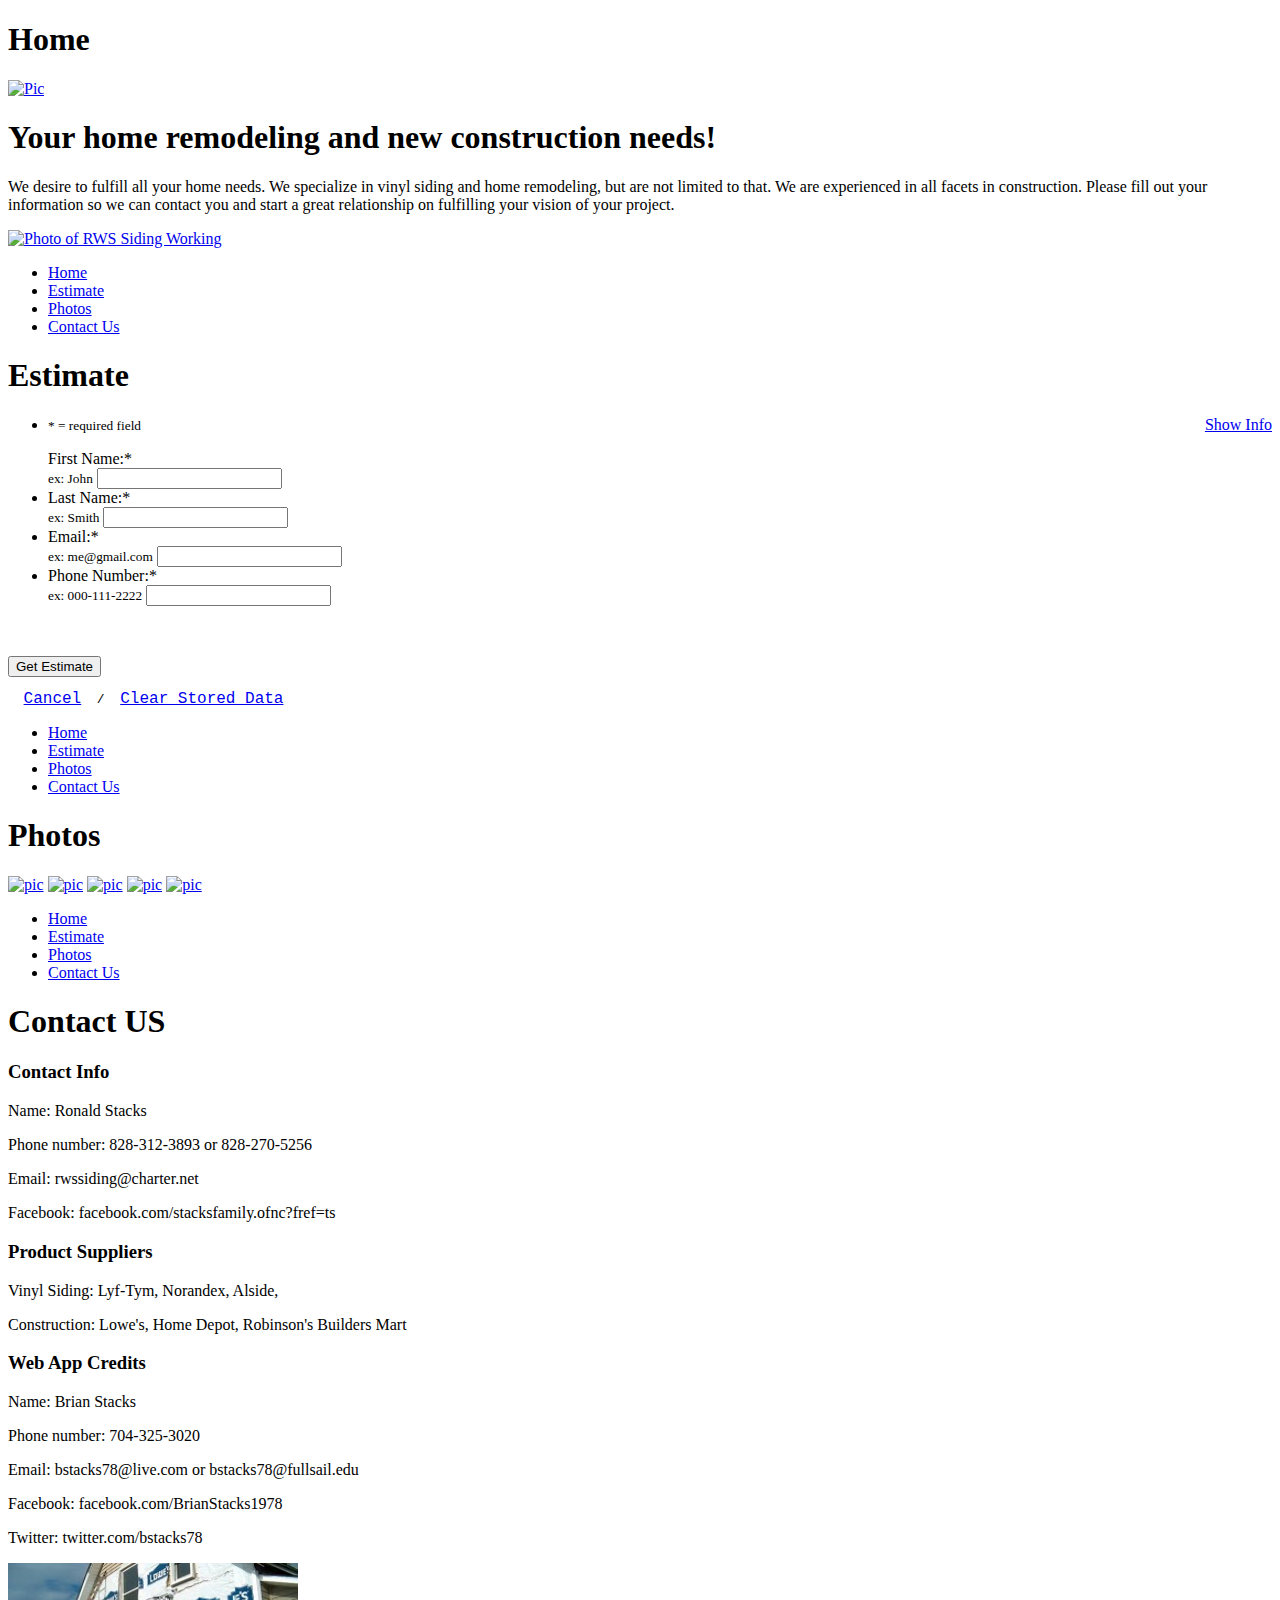
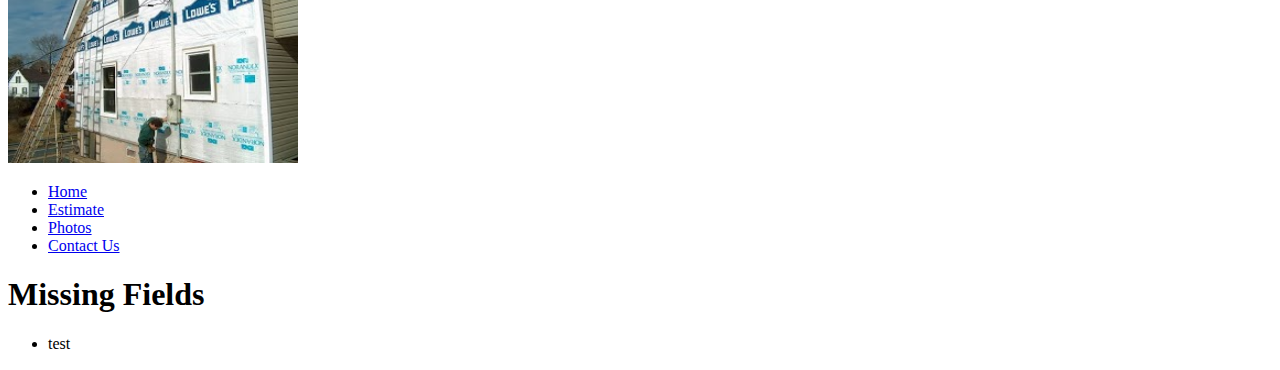
==== RWSsiding/RWSsiding/app/_attachments/style/index.html @ 05c54672 "chanded code to extend app to cloudant" ====
<!DOCTYPE html> 

<!--BRIAN STACKS ASD 1310 html template -->
<html>
<head>
    <meta charset="utf-8">
    <meta content="index, follow" name="robots">
    <meta content="user-scalable=no, width=device-width, initial-scale=1.0"
    name="viewport">
    <meta content="True" name="HandheldFriendly">
    <meta content="320" name="MobileOptimized">

    <title>RWS Siding Inc.</title>
    <link rel="stylesheet" href="http://code.jquery.com/mobile/1.3.2/jquery.mobile-1.3.2.min.css" />
	<script src="http://code.jquery.com/jquery-1.9.1.min.js"></script>
	<script src="http://code.jquery.com/mobile/1.3.2/jquery.mobile-1.3.2.min.js"></script> 
    <script src="jquery.validate.js" type="text/javascript"></script> 
    <script src="jparse-beta-0.3.3-min.js" type="text/javascript"></script>
    <script src="jquery.couch.js" type="text/javascript"></script>
    <link href="main.css" rel="stylesheet">
</head>

<body>
    <div data-role="page" data-theme="b" data-title="View Source: Home" id=
    "home">
        <div data-id="vs_header" data-position="fixed" data-role="header"
        data-theme="b">
            <h1>Home</h1>
        </div>

        <section data-role="content">
            <a href="#form"><img alt="Pic" height="140" src="home.jpg" title=
            "featureLogo" width="290"></a>

            <h1>Your home remodeling and new construction needs!</h1>

            <p>We desire to fulfill all your home needs. We specialize in vinyl
            siding and home remodeling, but are not limited to that. We are
            experienced in all facets in construction. Please fill out your
            information so we can contact you and start a great relationship on
            fulfilling your vision of your project.</p><a href=
            "#photos"><img alt="Photo of RWS Siding Working" height="190" src=
            "aboutUs.png" width="240"></a>
        </section>

        <div data-id="vs_footer" data-position="fixed" data-role="footer"
        data-theme="b">
            <div data-role="navbar">
                <ul>
                    <li>
                        <a class="ui-btn-active ui-state-persist" data-icon=
                        "home" data-role="button" href="index.html">Home</a>
                    </li>

                    <li>
                        <a data-icon="plus" data-role="button" href=
                        "#form">Estimate</a>
                    </li>

                    <li>
                        <a data-icon="grid" data-role="button" href=
                        "#photos">Photos</a>
                    </li>

                    <li>
                        <a data-icon="info" data-role="button" href=
                        "#contactUs">Contact Us</a>
                    </li>
                </ul>
            </div><!-- navbar -->
        </div><!-- footer -->
    </div><!-- page end -->

    <section data-role="page" data-theme="b" data-title="View Source: Form" id=
    "form">
        <div data-id="vs_header" data-position="fixed" data-role="header"
        data-theme="b">
            <h1>Estimate</h1>
        </div>

        <section data-role="content" data-theme="b">
            <form action="#" id="addForm" method="post" name="addForm">
                
                <a href="#" id="showMyInfo" style="float: right">Show Info</a>
                

                <ul contenteditable="true" id="formFeilds">
                    <li>
                        <p id="rqf"><small>* = required
                        field</small></p><label for="formFirstName">First
                        Name:*<br>
                        <small>ex: John</small></label> <input class="required"
                        data-clear-btn="true" id="formFirstName" name=
                        "formFirstName" type="text">
                    </li>

                    <li><label for="formLastName">Last Name:*<br>
                    <small>ex: Smith</small></label> <input class="required"
                    data-clear-btn="true" id="formLastName" name="formLastName"
                    type="text"></li>

                    <li><label for="formEmail">Email:*<br>
                    <small>ex: me@gmail.com</small></label> <input class=
                    "required" data-clear-btn="true" id="formEmail" name=
                    "formEmail" type="email"></li>

                    <li><label for="formPhone">Phone Number:*<br>
                    <small>ex: 000-111-2222</small></label> <input class=
                    "required" data-clear-btn="true" id="formPhone" name=
                    "formPhone" type="tel"></li>
                </ul>
				
				<div id="newDiv" style="overflow:hidden height:100px; background-color:white;">
    <ul style=" visibility:hidden;">
        <li>
            <div>
            
            </div>
        </li>
    </ul>
</div>
				
               
                <button id="submit" >Get Estimate</button><br>
                <pre>
  <a href="#home" id="myCancel" style=
"text-decoration:underline; text-align:center; font-size:12pt;">Cancel</a>  /  <a href="#"
id="clearMy" style=
"text-decoration:underline; text-align:center; font-size:12pt;">Clear Stored Data</a>
</pre>
            </form>
        </section>

        <div data-id="vs_footer" data-position="fixed" data-role="footer"
        data-theme="b">
            <div data-role="navbar">
                <ul>
                    <li>
                        <a data-icon="home" data-role="button" href=
                        "index.html">Home</a>
                    </li>

                    <li>
                        <a class="ui-btn-active ui-state-persist" data-icon=
                        "plus" data-role="button" href="#form">Estimate</a>
                    </li>

                    <li>
                        <a data-icon="grid" data-role="button" href=
                        "#photos">Photos</a>
                    </li>

                    <li>
                        <a data-icon="info" data-role="button" href=
                        "#contactUs">Contact Us</a>
                    </li>
                </ul>
            </div><!-- navbar -->
        </div><!-- footer -->
    </section><!--Page end-->

    <section data-role="page" data-theme="b" data-title="View Source: Form" id=
    "photos">
        <div data-id="vs_header" data-position="fixed" data-role="header"
        data-theme="b">
            <h1>Photos</h1>
        </div>

        <section data-role="content" data-theme="b">
            <section class="row&gt;">
                <section class="c4">
                    <a href="#form"><img height="200" src="1.jpg" alt="pic" width=
                    "290"></a> <a href="#form"><img height="200" src="2.jpg" alt="pic" width="290"></a> <a href="#form"><img height=
                    "200" src="3.jpg" alt="pic" width="290"></a> <a href=
                    "#form"><img height="200" src="4.jpg" alt="pic" width="290"></a>
                    <a href="#form"><img height="200" src="5.jpg" alt="pic" width=
                    "290"></a>
                </section>
            </section>
        </section>

        <div data-id="vs_footer" data-position="fixed" data-role="footer"
        data-theme="b">
            <div data-role="navbar">
                <ul>
                    <li>
                        <a data-icon="home" data-role="button" href=
                        "index.html">Home</a>
                    </li>

                    <li>
                        <a data-icon="plus" data-role="button" href=
                        "#form">Estimate</a>
                    </li>

                    <li>
                        <a class="ui-btn-active ui-state-persist" data-icon=
                        "grid" data-role="button" href="#photos">Photos</a>
                    </li>

                    <li>
                        <a data-icon="info" data-role="button" href=
                        "#contactUs">Contact Us</a>
                    </li>
                </ul>
            </div><!-- navbar -->
        </div><!-- footer -->
    </section><!--Page end-->

    <section data-role="page" data-theme="b" data-title="View Source: Form" id=
    "contactUs">
        <div data-id="vs_header" data-position="fixed" data-role="header"
        data-theme="b">
            <h1>Contact US</h1>
        </div>

        <section data-role="content">
            <section data-role="collapsible-set">
                <section data-role="collapsible">
                    <h3>Contact Info</h3>

                    <p>Name: Ronald Stacks</p>

                    <p>Phone number: 828-312-3893 or 828-270-5256</p>

                    <p>Email: rwssiding@charter.net</p>

                    <p>Facebook: facebook.com/stacksfamily.ofnc?fref=ts</p>
                </section>
            </section>

            <section data-role="collapsible-set">
                <section data-role="collapsible">
                    <h3>Product Suppliers</h3>

                    <p>Vinyl Siding: Lyf-Tym, Norandex, Alside,</p>

                    <p>Construction: Lowe's, Home Depot, Robinson's Builders
                    Mart</p>
                </section>
            </section>

            <section data-role="collapsible-set">
                <section data-role="collapsible">
                    <h3>Web App Credits</h3>

                    <p>Name: Brian Stacks</p>

                    <p>Phone number: 704-325-3020</p>

                    <p>Email: bstacks78@live.com or bstacks78@fullsail.edu</p>

                    <p>Facebook: facebook.com/BrianStacks1978</p>

                    <p>Twitter: twitter.com/bstacks78</p>
                </section>
            </section><img height="200" src="img/RWSSiding.jpg" alt="pic" width="290">
        </section>

        <div data-id="vs_footer" data-position="fixed" data-role="footer"
        data-theme="b">
            <div data-role="navbar">
                <ul>
                    <li>
                        <a data-icon="home" data-role="button" href=
                        "index.html">Home</a>
                    </li>

                    <li>
                        <a data-icon="plus" data-role="button" href=
                        "#form">Estimate</a>
                    </li>

                    <li>
                        <a data-icon="grid" data-role="button" href=
                        "#photos">Photos</a>
                    </li>

                    <li>
                        <a class="ui-btn-active ui-state-persist" data-icon=
                        "info" data-role="button" href="#contactUs">Contact
                        Us</a>
                    </li>
                </ul>
            </div><!-- navbar -->
        </div><!-- footer -->
    </section><!--Page end-->

    <div data-role="dialog" id="errorPage">
        <div data-position="fixed" data-role="header">
            <h1>Missing Fields</h1>
        </div><!-- header -->

        <div data-role="content">
            <ul>
                <li>test</li>
            </ul>
        </div>
    </div>
     
    <script src="main.js" type="text/javascript"></script> 
</body>
</html>
---- RWSsiding/RWSsiding/app/_attachments/style/main.css ----
/*
	Brian Stacks
	ASD--1310
	9/30/2013
*/
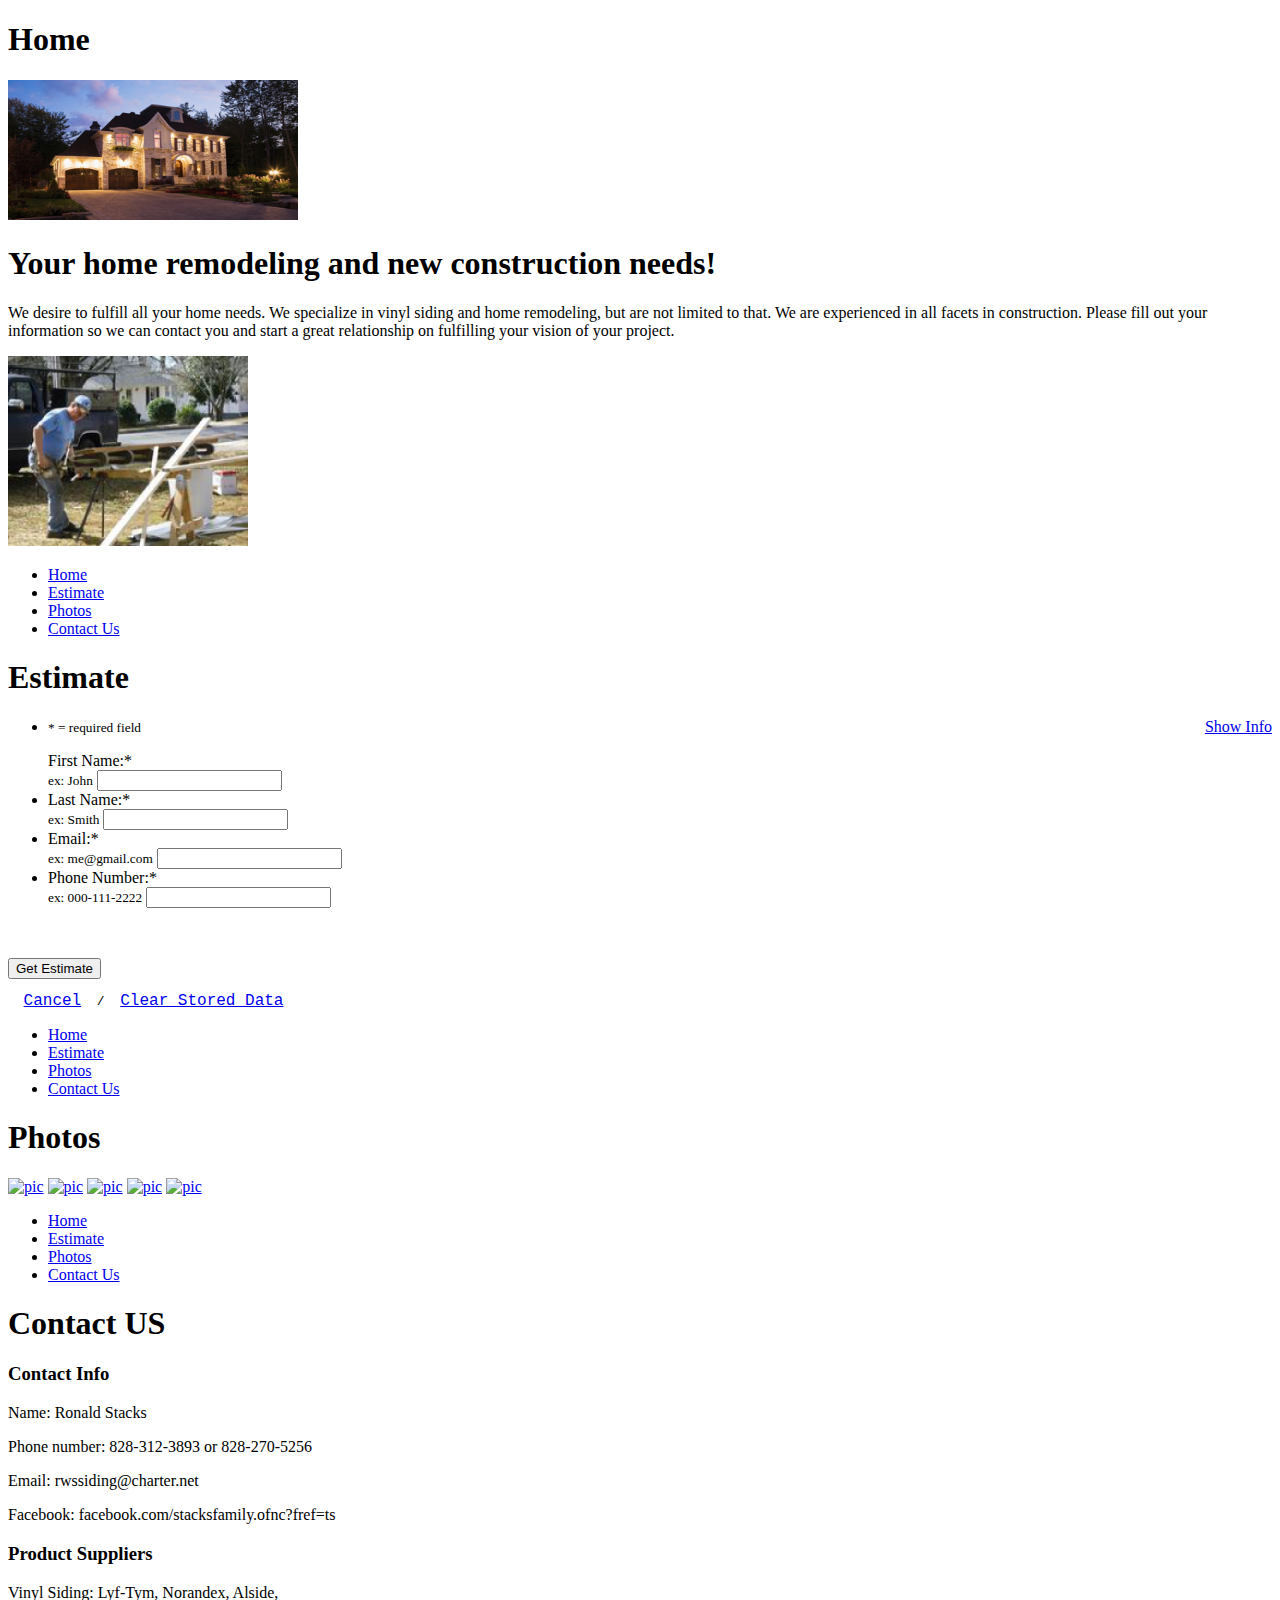
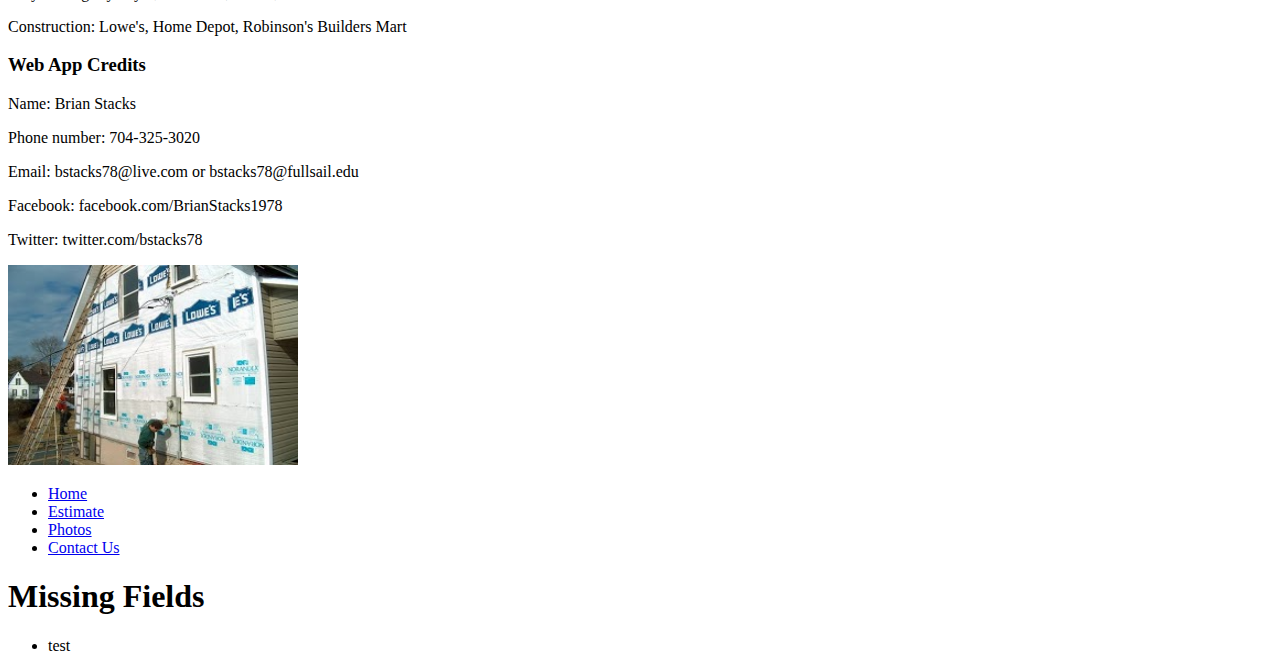
==== commit 4933a527: "updating cloudant app" ====
--- a/RWSsiding/RWSsiding/app/_attachments/style/index.html
+++ b/RWSsiding/RWSsiding/app/_attachments/style/index.html
@@ -254,7 +254,7 @@
 
                     <p>Twitter: twitter.com/bstacks78</p>
                 </section>
-            </section><img height="200" src="img/RWSSiding.jpg" alt="pic" width="290">
+            </section><img height="200" src="RWSSiding.jpg" alt="pic" width="290">
         </section>
 
         <div data-id="vs_footer" data-position="fixed" data-role="footer"
